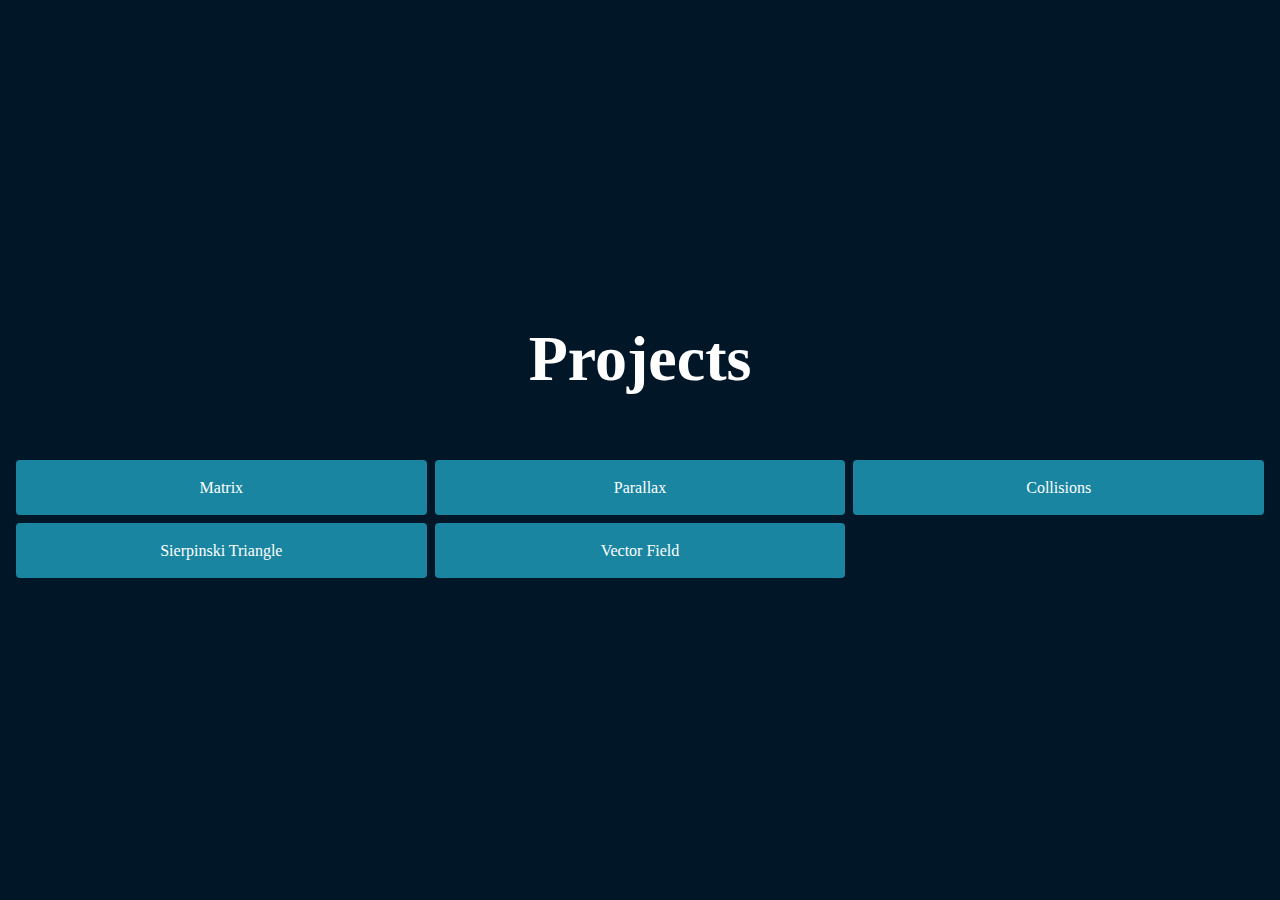
==== index.html @ 1beb352f "feat: adding a init page for projects" ====
<!DOCTYPE html>
<html>
  <head>
    <link href="style.css" rel="stylesheet" type="text/css" />
    <title>Projects</title>
  </head>

  <body>
    <header>
      <h1>Projects</h1>
    </header>

    <main>
      <section>
        <ul class="projects">
          <li><a href="matrix/index.html">Matrix</a></li>
          <li><a href="parallax/index.html">Parallax</a></li>
          <li><a href="collision/index.html">Collisions</a></li>
          <li><a href="sierpinski_triangle/index.html">Sierpinski Triangle</a></li>
          <li><a href="vector_field/index.html">Vector Field</a></li>
        </ul>
      </section>
    </main>
  </body>

</html>
---- style.css ----
:root {
  --bg: #011627;
  --text: #f6f7f8;
  --button: #1985a1;
  --primary: #4c5c68;
  --secondary: #46494c;
  --tertiary: #c5c3c6;
  --white: #dcdcdd;
}

* {
  margin: 0;
  padding: 0;
  box-sizing: border-box;
}

body {
  width: 100vw;
  height: 100vh;
  display: flex;
  flex-direction: column;
  align-items: center;
  justify-content: center;
  background: var(--bg);
  color: white;
}

h1 {
  font-size: 4rem;
  margin: 1rem 0;
}

header {
  padding: 1rem 0;
}

main {
  width: 100%;
  padding: 1rem;
}

ul {
  display: grid;
  grid-template-columns: repeat(3, 1fr);
  gap: 8px;
  margin: 1rem auto;
}

li {
  list-style: none;
  display: flex;
  align-items: center;
  justify-content: center;
}

a {
  padding: 0.5rem;
  display: flex;
  align-items: center;
  justify-content: center;
  width: 100%;
  height: 55px;
  background: var(--button);
  color: white;
  border-radius: 4px;
  text-decoration: none;
  text-align: center;
}
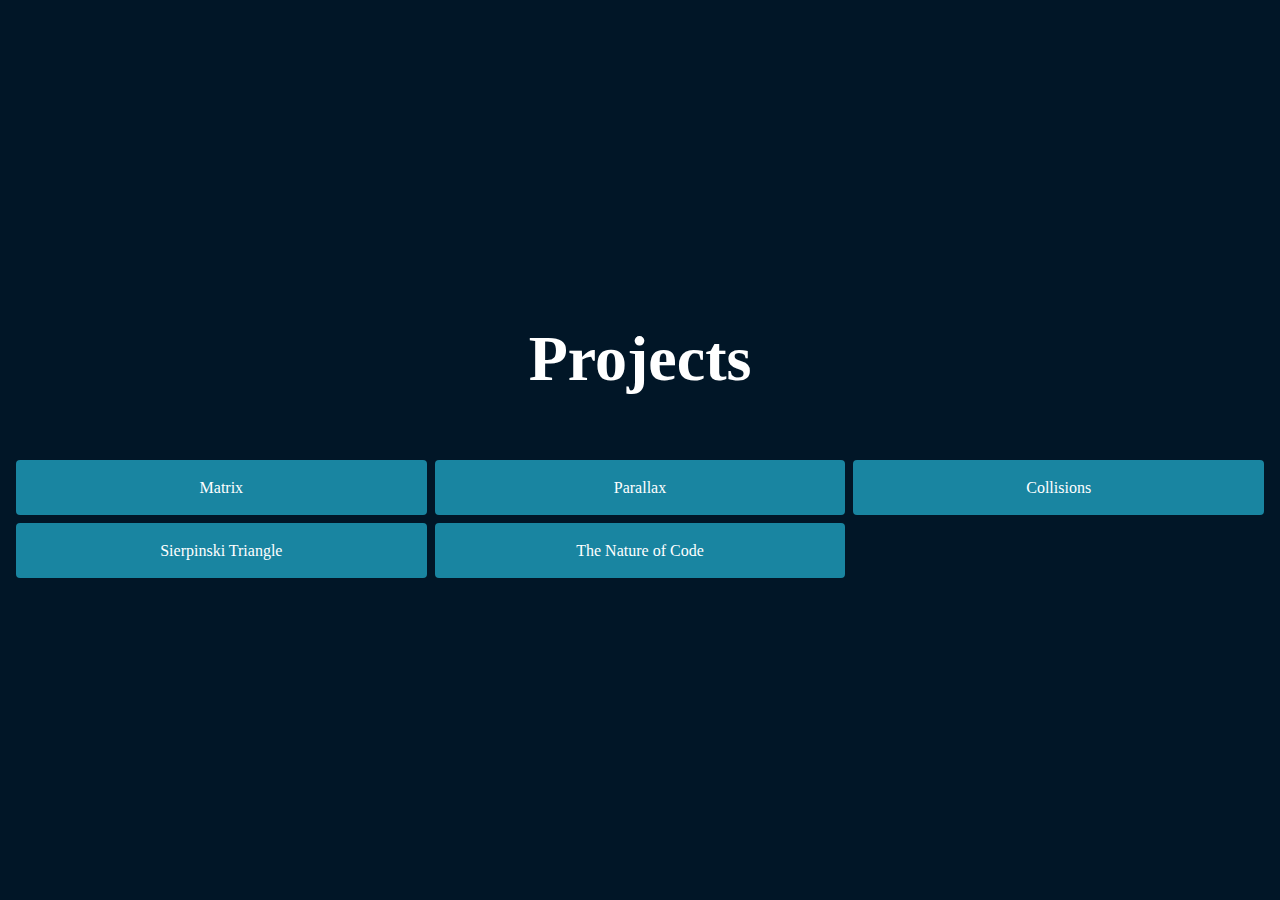
==== commit f3da5ae9: "feat: acceleration" ====
--- a/index.html
+++ b/index.html
@@ -17,7 +17,7 @@
           <li><a href="parallax/index.html">Parallax</a></li>
           <li><a href="collision/index.html">Collisions</a></li>
           <li><a href="sierpinski_triangle/index.html">Sierpinski Triangle</a></li>
-          <li><a href="vector_field/index.html">Vector Field</a></li>
+          <li><a href="the_nature_of_code/index.html">The Nature of Code</a></li>
         </ul>
       </section>
     </main>
